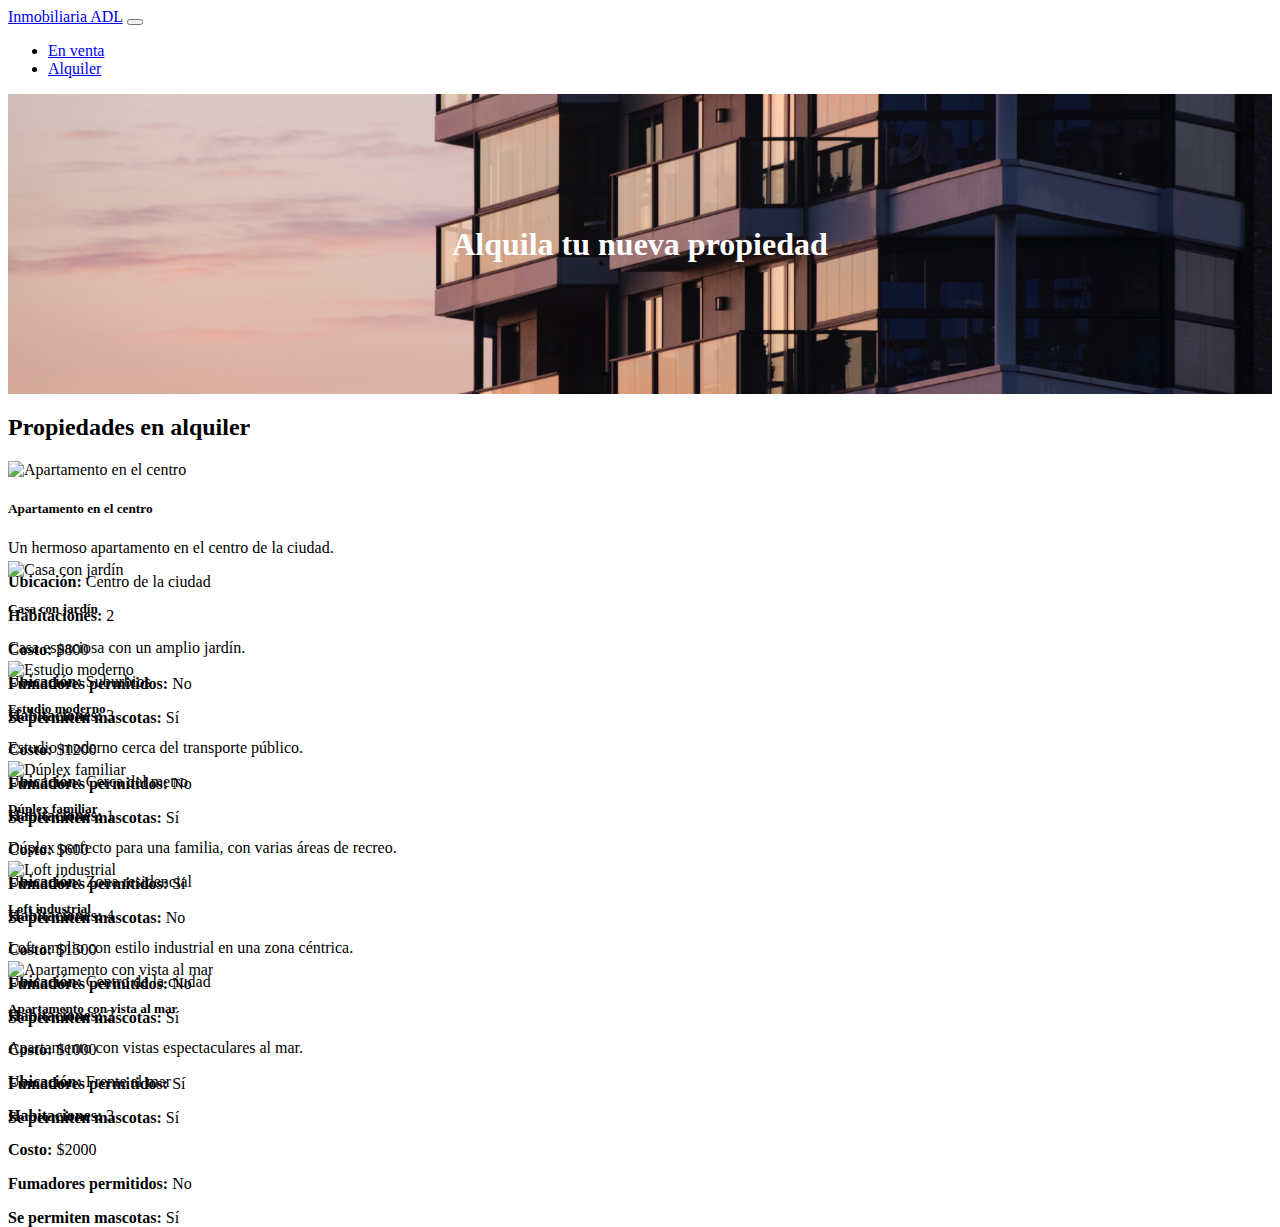
==== propiedades_alquiler.html @ 504b3f8a "puntos 1, 2 y 3" ====
<!DOCTYPE html>
<html lang="en">
  <head>
    <meta charset="UTF-8" />
    <meta name="viewport" content="width=device-width, initial-scale=1.0" />
    <title>Desafío - Inmobiliaria</title>
    <!-- CSS -->
    <link rel="stylesheet" href="assets/css/estilos.css" />
    <!-- Bootstrap CDN -->
    <link
      href="https://cdn.jsdelivr.net/npm/bootstrap@5.3.1/dist/css/bootstrap.min.css"
      rel="stylesheet"
      integrity="sha384-4bw+/aepP/YC94hEpVNVgiZdgIC5+VKNBQNGCHeKRQN+PtmoHDEXuppvnDJzQIu9"
      crossorigin="anonymous"
    />
  </head>
  <body>
    <nav class="navbar navbar-expand-lg bg-body-tertiary">
      <div class="container">
        <a class="navbar-brand" href="#">Inmobiliaria ADL</a>
        <button
          class="navbar-toggler"
          type="button"
          data-bs-toggle="collapse"
          data-bs-target="#navbarTogglerDemo02"
          aria-controls="navbarTogglerDemo02"
          aria-expanded="false"
          aria-label="Toggle navigation"
        >
          <span class="navbar-toggler-icon"></span>
        </button>
        <div class="collapse navbar-collapse" id="navbarTogglerDemo02">
          <ul class="navbar-nav me-auto mb-2 mb-lg-0">
            <li class="nav-item">
              <a class="nav-link" href="./propiedades_venta.html">En venta</a>
            </li>
            <li class="nav-item">
              <a class="nav-link" href="./propiedades_alquiler.html">Alquiler</a>
            </li>
          </ul>
        </div>
      </div>
    </nav>
    <main class="container-fluid main-section">
      <h1 class="text-white">Alquila tu nueva propiedad</h1>
    </main>
    <div class="container mt-5">
        <section id="alquiler">
          <h2>Propiedades en alquiler</h2>
          <div class="row" id="cards">
          </div>
        </section>
    </div> 
    <script src="./assets/script/script.js"></script>
    <script>
        window.pageType = 'alquiler';
    </script>
  </body>
</html>
---- assets/css/estilos.css ----
.main-section {
    background-image: url('../img/img-main.jpeg');
    background-size: cover; /* La imagen cubrirá todo el ancho y largo */
    background-position: center;
    height: 300px;
    display: flex;
    align-items: center;
    justify-content: center;
    color: #fff;
    text-align: center;
}

.card {
    height: 100px;
}

.card img{
    height: 250px;
}
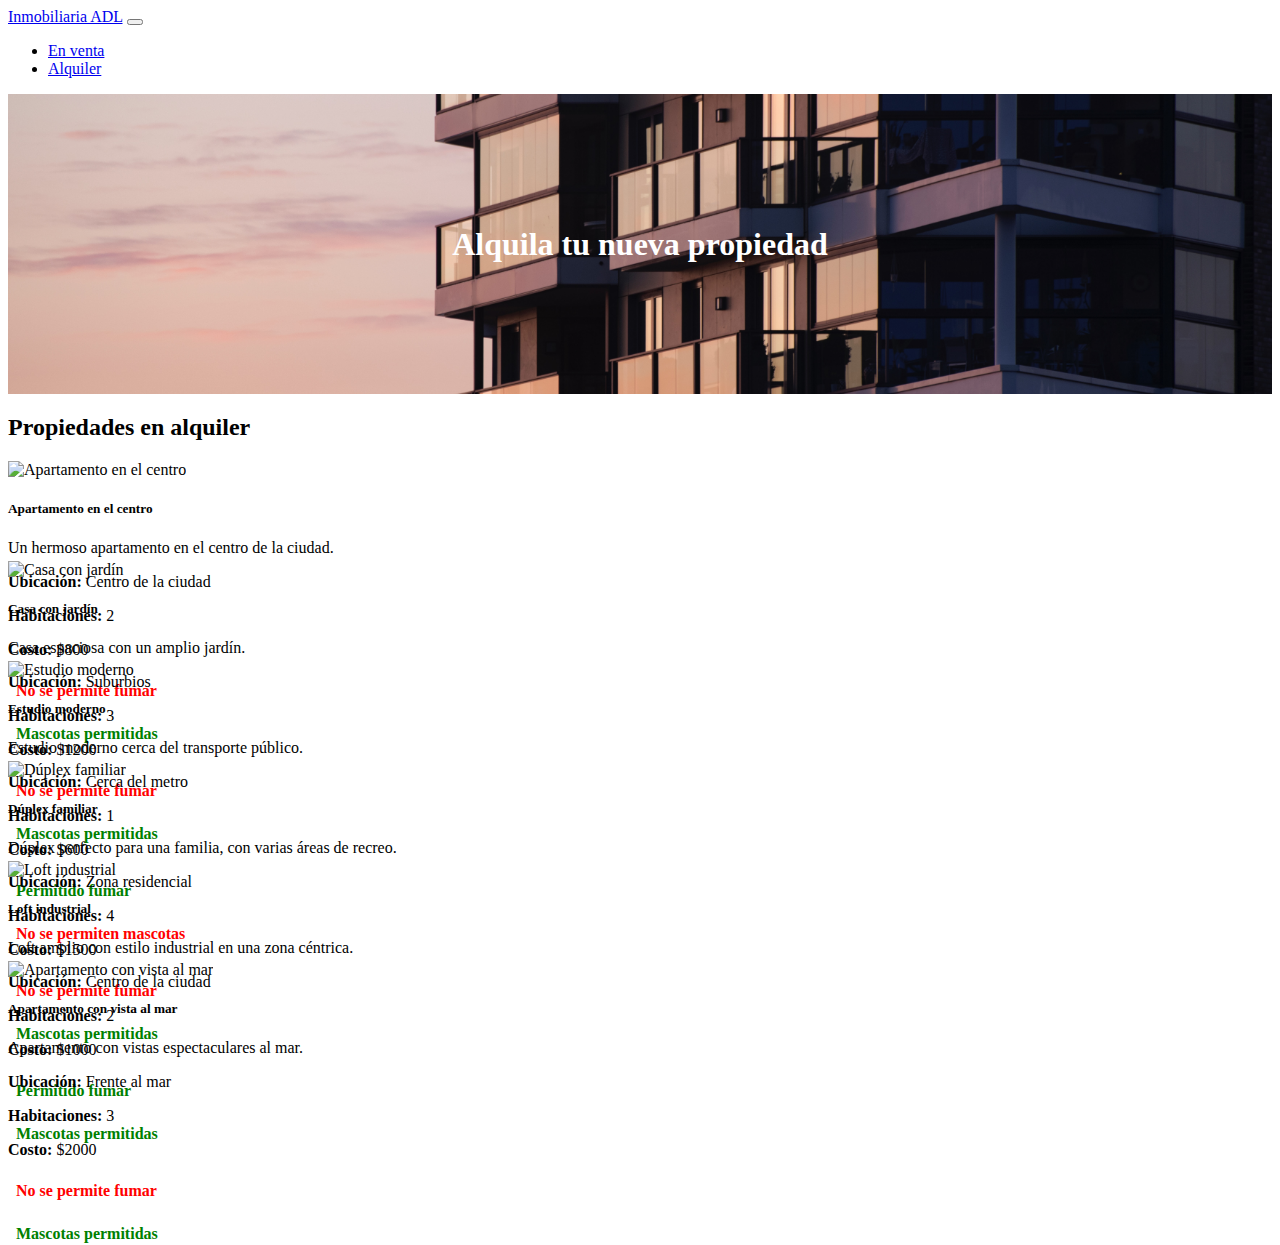
==== commit 68f61330: "punto 4" ====
--- a/propiedades_alquiler.html
+++ b/propiedades_alquiler.html
@@ -52,8 +52,15 @@
         </section>
     </div> 
     <script src="./assets/script/script.js"></script>
+    <script src="https://kit.fontawesome.com/9b1c535410.js" crossorigin="anonymous"></script>
     <script>
         window.pageType = 'alquiler';
     </script>
+        <!-- Bootstrap JS -->
+        <script
+        src="https://cdn.jsdelivr.net/npm/bootstrap@5.3.1/dist/js/bootstrap.bundle.min.js"
+        integrity="sha384-HwwvtgBNo3bZJJLYd8oVXjrBZt8cqVSpeBNS5n7C8IVInixGAoxmnlMuBnhbgrkm"
+        crossorigin="anonymous"
+      ></script>
   </body>
 </html>--- a/assets/css/estilos.css
+++ b/assets/css/estilos.css
@@ -16,4 +16,22 @@
 
 .card img{
     height: 250px;
+}
+.icon {
+    font-size: 1.5rem;
+    margin-right: 0.5rem;
+}
+.allowed {
+    color: green;
+}
+.not-allowed {
+    color: red;
+}
+.allowed-text {
+    color: green;
+    font-weight: bold;
+}
+.not-allowed-text {
+    color: red;
+    font-weight: bold;
 }